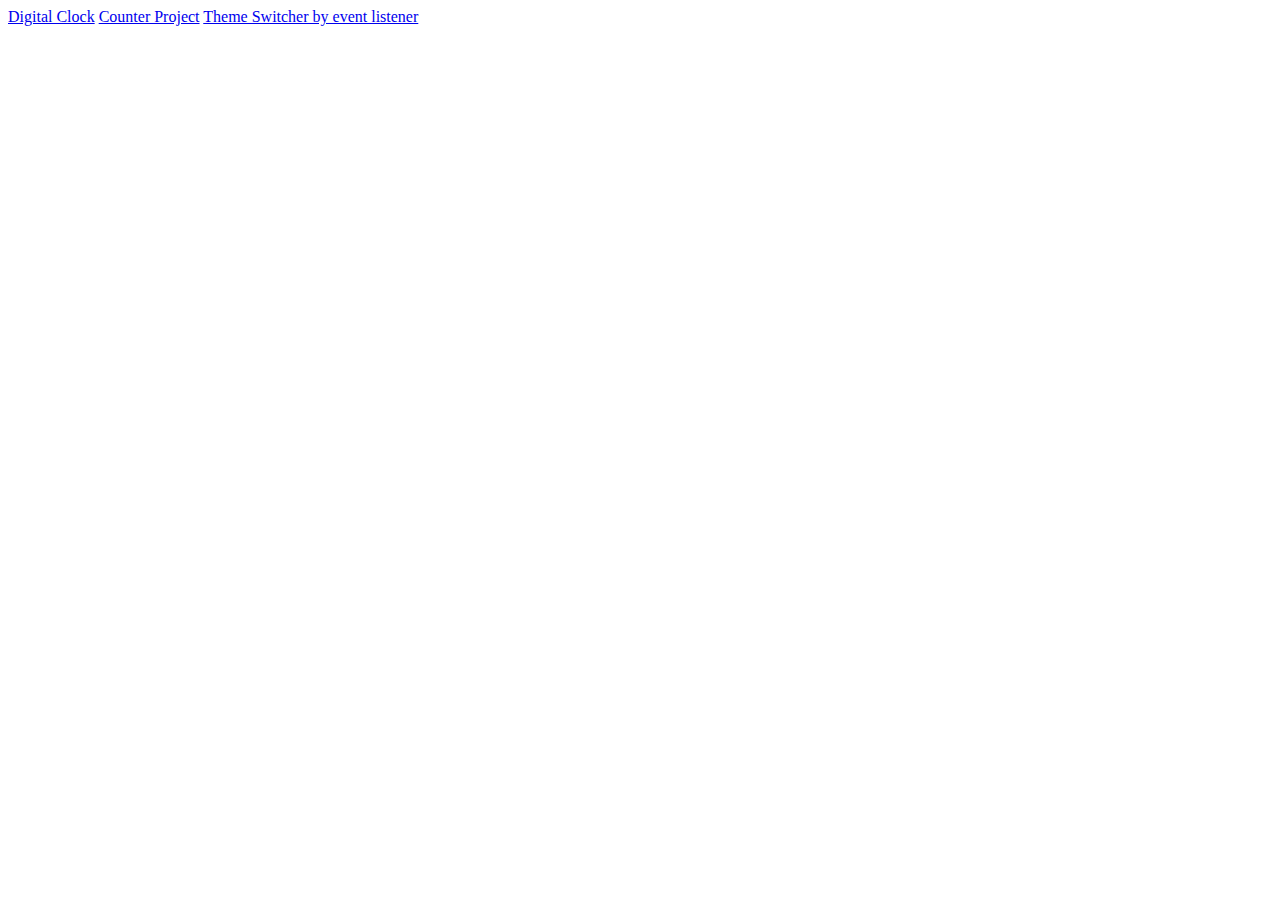
==== index.html @ 79bb7a61 "Index added" ====
<!DOCTYPE html>
<html lang="en">
<head>
    <meta charset="UTF-8">
    <meta name="viewport" content="width=device-width, initial-scale=1.0">
    <title>Document</title>
</head>
<body>
    <a href="/digitalclock.html">Digital Clock</a>
    <a href="/Counter/index.html">Counter Project</a>
    <a href="EventListener/index.html">Theme Switcher by event listener</a>
</body>
</html>
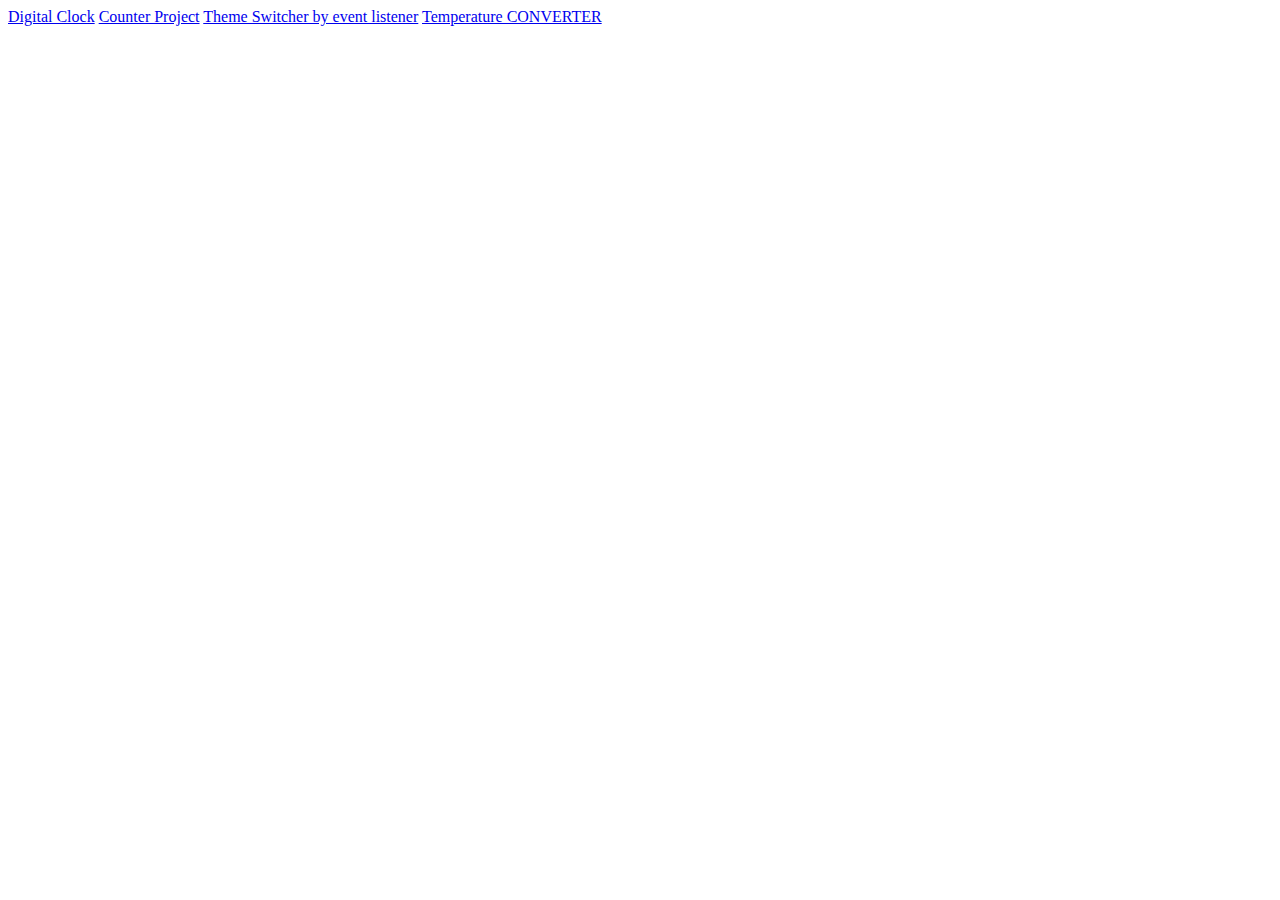
==== commit f02b874f: "Update index.html" ====
--- a/index.html
+++ b/index.html
@@ -6,8 +6,9 @@
     <title>Document</title>
 </head>
 <body>
-    <a href="/digitalclock.html">Digital Clock</a>
-    <a href="/Counter/index.html">Counter Project</a>
+    <a href="digitalclock.html">Digital Clock</a>
+    <a href="Counter/index.html">Counter Project</a>
     <a href="EventListener/index.html">Theme Switcher by event listener</a>
+    <a href ="TempConverter/index.html">Temperature CONVERTER</a>
 </body>
 </html>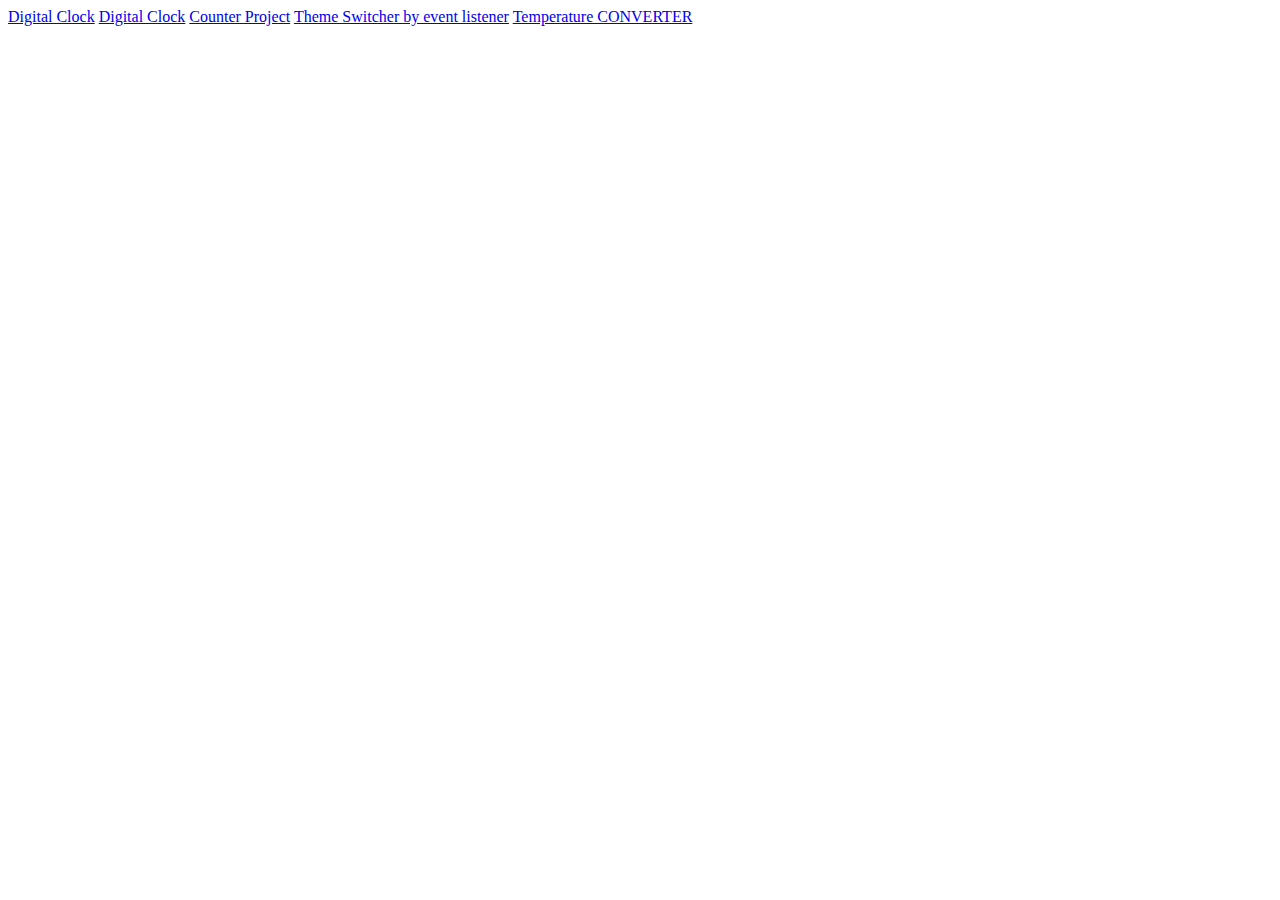
==== commit b134ea79: "flipkart started" ====
--- a/index.html
+++ b/index.html
@@ -6,7 +6,8 @@
     <title>Document</title>
 </head>
 <body>
-    <a href="digitalclock.html">Digital Clock</a>
+    <a href="DigitalClock/index.html">Digital Clock</a>
+    <a href="AlarmClock/index.html">Digital Clock</a>
     <a href="Counter/index.html">Counter Project</a>
     <a href="EventListener/index.html">Theme Switcher by event listener</a>
     <a href ="TempConverter/index.html">Temperature CONVERTER</a>
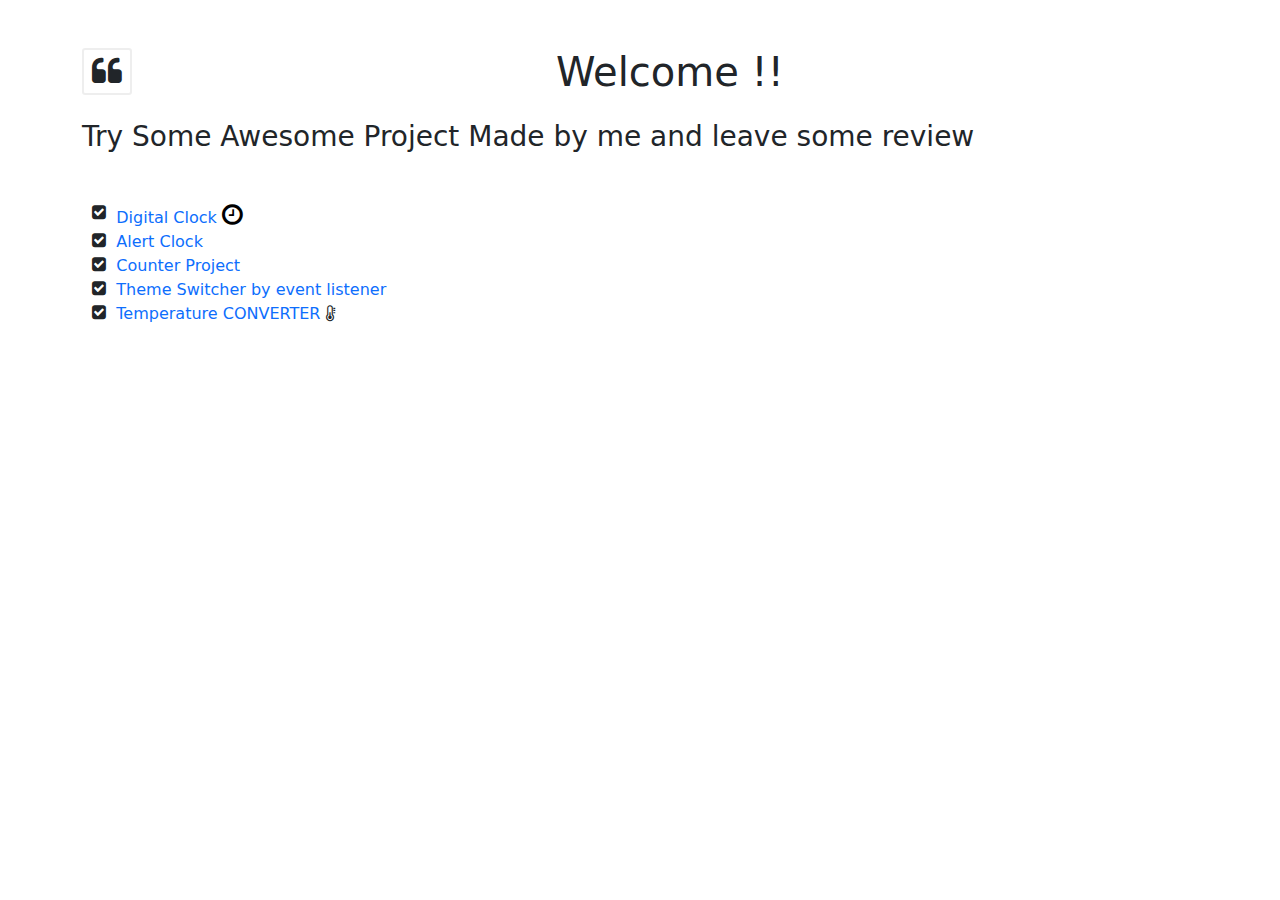
==== commit c2c15e14: "INDEXpage" ====
--- a/index.html
+++ b/index.html
@@ -1,15 +1,80 @@
 <!DOCTYPE html>
 <html lang="en">
-<head>
-    <meta charset="UTF-8">
-    <meta name="viewport" content="width=device-width, initial-scale=1.0">
-    <title>Document</title>
-</head>
-<body>
-    <a href="DigitalClock/index.html">Digital Clock</a>
-    <a href="AlarmClock/index.html">Digital Clock</a>
-    <a href="Counter/index.html">Counter Project</a>
-    <a href="EventListener/index.html">Theme Switcher by event listener</a>
-    <a href ="TempConverter/index.html">Temperature CONVERTER</a>
-</body>
-</html>+  <head>
+    <meta charset="UTF-8" />
+    <meta name="viewport" content="width=device-width, initial-scale=1.0" />
+    <title>Welcome</title>
+    <!-- Font Awesome CDN -->
+
+    <link
+      rel="stylesheet"
+      href="https://cdnjs.cloudflare.com/ajax/libs/font-awesome/4.7.0/css/font-awesome.min.css"
+    />
+    <link
+      rel="stylesheet"
+      href="https://cdn.jsdelivr.net/npm/bootstrap@5.3.2/dist/css/bootstrap.min.css
+    "
+    />
+  </head>
+
+  <body>
+    <div class="container">
+      <i class="fa fa-quote-left fa-2x fa-pull-left fa-border"></i>
+      <h1 class="mb-3 text-center mt-5">Welcome !!</h1>
+      <h3 class="mb-5 pt-2">
+        Try Some Awesome Project Made by me and leave some review
+      </h3>
+
+      <ul class="fa-ul">
+        <li>
+            <a
+            class="link-offset-2 link-underline link-underline-opacity-0"
+            href="DigitalClock/index.html"
+            >
+            <i class="fa-li fa fa-check-square text-dark"></i>
+            Digital Clock
+          </a>
+          <i class="fa fa-clock-o" style="font-size: 24px; color: black"></i>
+        </li>
+        <li>
+            <a
+            class="link-offset-2 link-underline link-underline-opacity-0"
+            href="AlarmClock/index.html"
+            >
+            <i class="fa-li fa fa-check-square text-dark"></i>
+            Alert Clock
+          </a>
+        </li>
+        <li>
+            <a
+            class="link-offset-2 link-underline link-underline-opacity-0"
+            href="Counter/index.html"
+            >
+            <i class="fa-li fa fa-check-square text-dark"></i>
+            Counter Project
+          </a>
+        </li>
+        <li>
+            
+            <a
+            class="link-offset-2 link-underline link-underline-opacity-0"
+            href="EventListener/index.html"
+            >
+            <i class="fa-li fa fa-check-square text-dark"></i>
+            Theme Switcher by event listener
+          </a>
+        </li>
+        <li>
+          <a
+            class="link-offset-2 link-underline link-underline-opacity-0"
+            href="TempConverter/index.html"
+          >
+            <i class="fa-li fa fa-check-square text-dark"></i>
+            Temperature CONVERTER
+            <i class="fa fas fa-thermometer-half text-dark"></i>
+          </a>
+        </li>
+      </ul>
+    </div>
+  </body>
+</html>
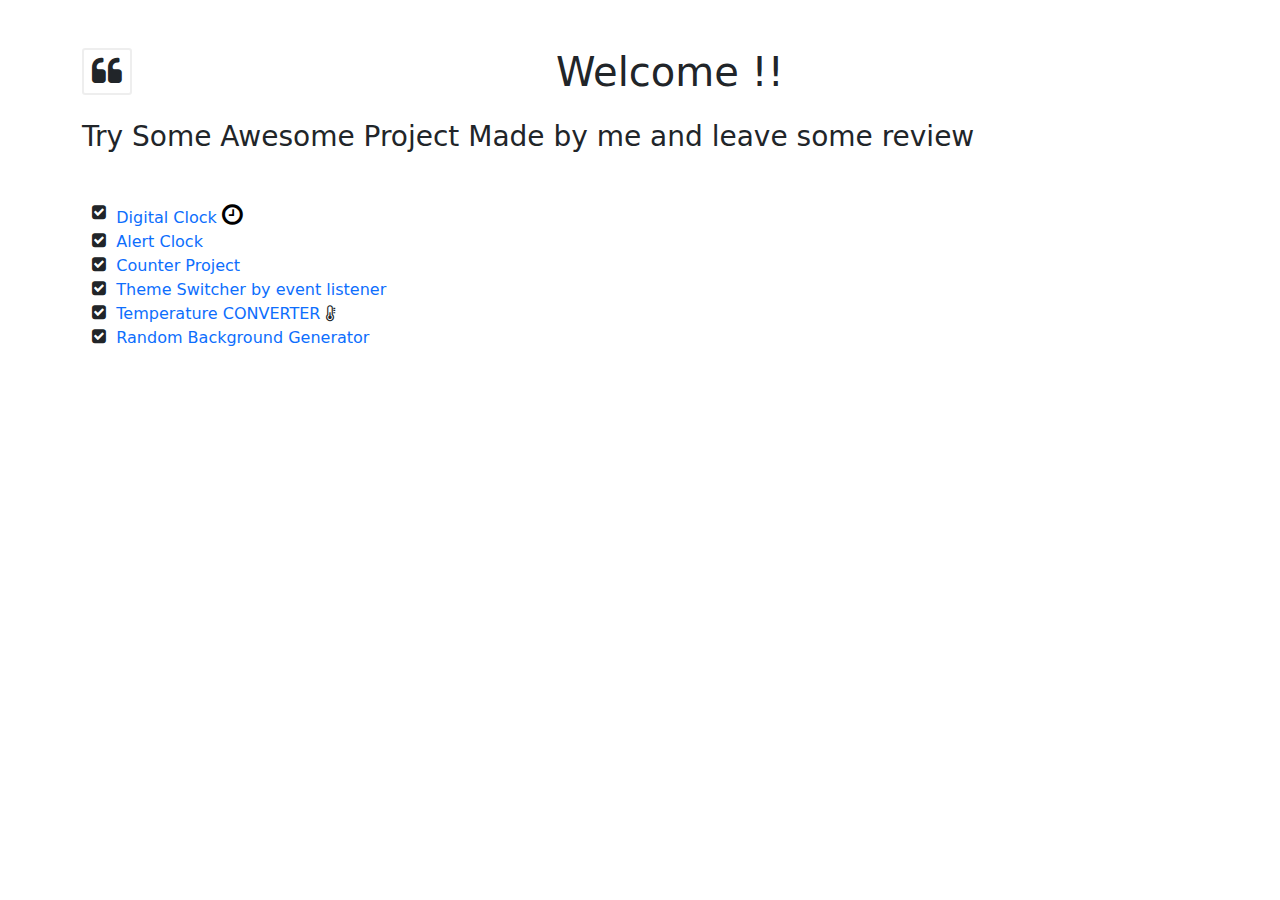
==== commit 4c5a546b: "Update index.html" ====
--- a/index.html
+++ b/index.html
@@ -1,80 +1,67 @@
 <!DOCTYPE html>
 <html lang="en">
-  <head>
+
+<head>
     <meta charset="UTF-8" />
     <meta name="viewport" content="width=device-width, initial-scale=1.0" />
     <title>Welcome</title>
     <!-- Font Awesome CDN -->
 
-    <link
-      rel="stylesheet"
-      href="https://cdnjs.cloudflare.com/ajax/libs/font-awesome/4.7.0/css/font-awesome.min.css"
-    />
-    <link
-      rel="stylesheet"
-      href="https://cdn.jsdelivr.net/npm/bootstrap@5.3.2/dist/css/bootstrap.min.css
-    "
-    />
-  </head>
+    <link rel="stylesheet" href="https://cdnjs.cloudflare.com/ajax/libs/font-awesome/4.7.0/css/font-awesome.min.css" />
+    <link rel="stylesheet" href="https://cdn.jsdelivr.net/npm/bootstrap@5.3.2/dist/css/bootstrap.min.css
+    " />
+</head>
 
-  <body>
+<body>
     <div class="container">
-      <i class="fa fa-quote-left fa-2x fa-pull-left fa-border"></i>
-      <h1 class="mb-3 text-center mt-5">Welcome !!</h1>
-      <h3 class="mb-5 pt-2">
-        Try Some Awesome Project Made by me and leave some review
-      </h3>
+        <i class="fa fa-quote-left fa-2x fa-pull-left fa-border"></i>
+        <h1 class="mb-3 text-center mt-5">Welcome !!</h1>
+        <h3 class="mb-5 pt-2">
+            Try Some Awesome Project Made by me and leave some review
+        </h3>
 
-      <ul class="fa-ul">
-        <li>
-            <a
-            class="link-offset-2 link-underline link-underline-opacity-0"
-            href="DigitalClock/index.html"
-            >
-            <i class="fa-li fa fa-check-square text-dark"></i>
-            Digital Clock
-          </a>
-          <i class="fa fa-clock-o" style="font-size: 24px; color: black"></i>
-        </li>
-        <li>
-            <a
-            class="link-offset-2 link-underline link-underline-opacity-0"
-            href="AlarmClock/index.html"
-            >
-            <i class="fa-li fa fa-check-square text-dark"></i>
-            Alert Clock
-          </a>
-        </li>
-        <li>
-            <a
-            class="link-offset-2 link-underline link-underline-opacity-0"
-            href="Counter/index.html"
-            >
-            <i class="fa-li fa fa-check-square text-dark"></i>
-            Counter Project
-          </a>
-        </li>
-        <li>
-            
-            <a
-            class="link-offset-2 link-underline link-underline-opacity-0"
-            href="EventListener/index.html"
-            >
-            <i class="fa-li fa fa-check-square text-dark"></i>
-            Theme Switcher by event listener
-          </a>
-        </li>
-        <li>
-          <a
-            class="link-offset-2 link-underline link-underline-opacity-0"
-            href="TempConverter/index.html"
-          >
-            <i class="fa-li fa fa-check-square text-dark"></i>
-            Temperature CONVERTER
-            <i class="fa fas fa-thermometer-half text-dark"></i>
-          </a>
-        </li>
-      </ul>
+        <ul class="fa-ul">
+            <li>
+                <a class="text-decoration-none" href="DigitalClock/index.html">
+                    <i class="fa-li fa fa-check-square text-dark"></i>
+                    Digital Clock
+                </a>
+                <i class="fa fa-clock-o" style="font-size: 24px; color: black"></i>
+            </li>
+            <li>
+                <a class="text-decoration-none" href="AlarmClock/index.html">
+                    <i class="fa-li fa fa-check-square text-dark"></i>
+                    Alert Clock
+                </a>
+            </li>
+            <li>
+                <a class="text-decoration-none" href="Counter/index.html">
+                    <i class="fa-li fa fa-check-square text-dark"></i>
+                    Counter Project
+                </a>
+            </li>
+            <li>
+
+                <a class="text-decoration-none" href="EventListener/index.html">
+                    <i class="fa-li fa fa-check-square text-dark"></i>
+                    Theme Switcher by event listener
+                </a>
+            </li>
+            <li>
+                <a class="text-decoration-none" href="TempConverter/index.html">
+                    <i class="fa-li fa fa-check-square text-dark"></i>
+                    Temperature CONVERTER
+                    <i class="fa fas fa-thermometer-half text-dark"></i>
+                </a>
+            </li>
+            <li>
+                <a class="text-decoration-none" href="BackgroundGenerator/index.html">
+                    <i class="fa-li fa fa-check-square text-dark"></i>
+                Random Background Generator
+            </a>
+            </li>
+        </ul>
     </div>
-  </body>
-</html>
+</body>
+
+</html>